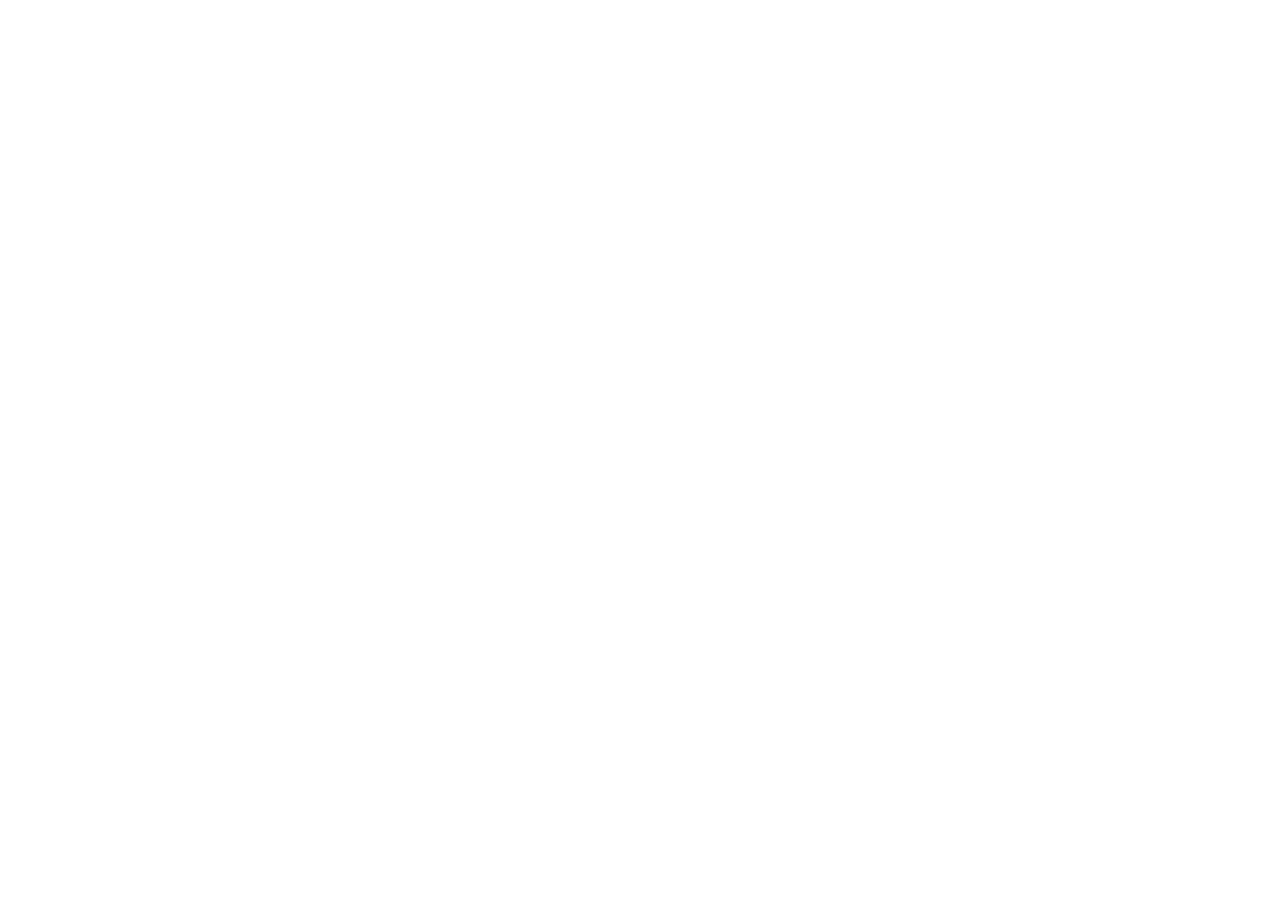
==== index.html @ 175447e3 "initial set up of files" ====
<!DOCTYPE html>
<html lang="en">
<head>
    <meta charset="UTF-8">
    <meta name="viewport" content="width=device-width, initial-scale=1.0">
    <meta http-equiv="X-UA-Compatible" content="ie=edge">
    <title>Practice Page</title>
</head>
<body>
    
</body>
</html>
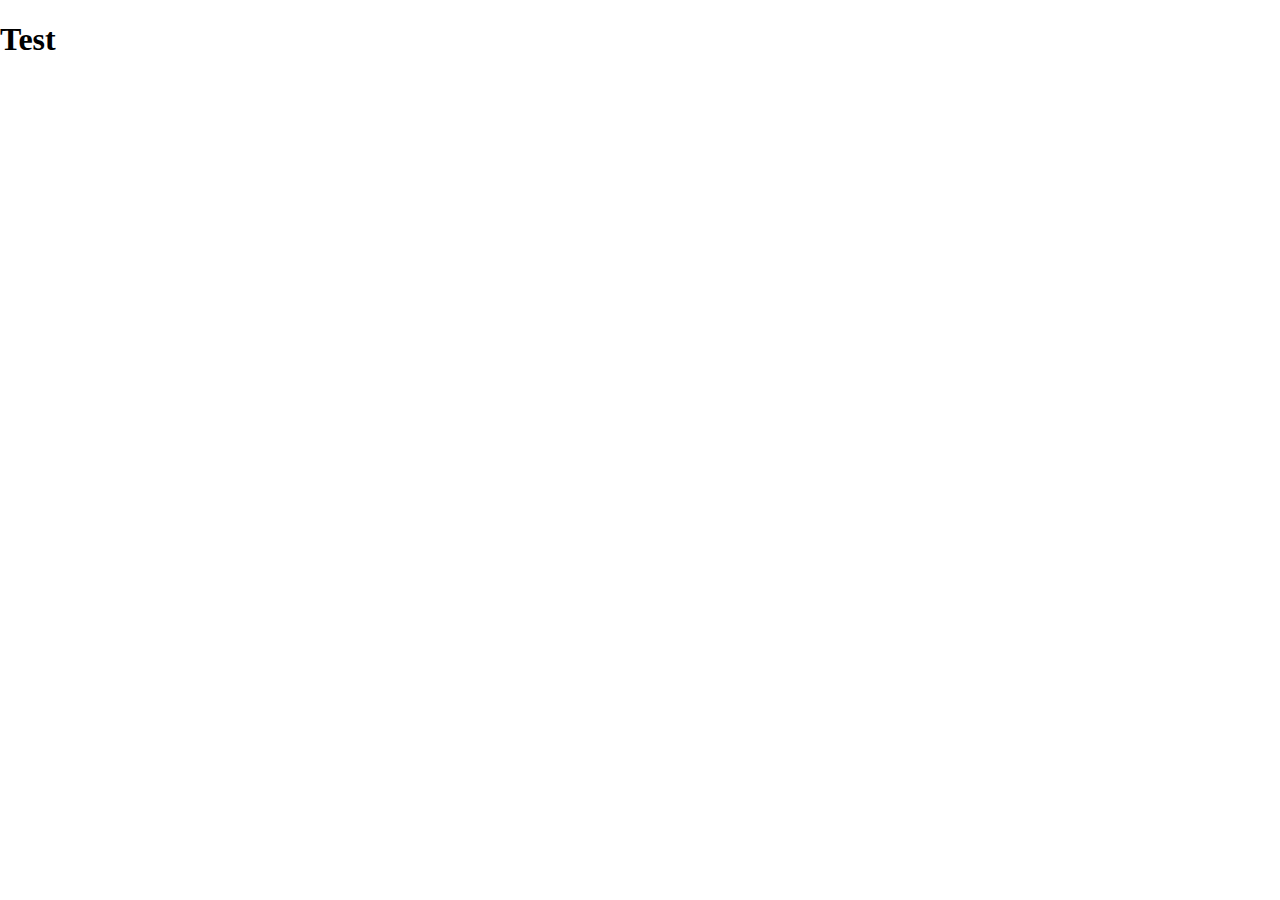
==== commit 03bc1093: "adds normalize.css to project" ====
--- a/index.html
+++ b/index.html
@@ -5,8 +5,11 @@
     <meta name="viewport" content="width=device-width, initial-scale=1.0">
     <meta http-equiv="X-UA-Compatible" content="ie=edge">
     <title>Practice Page</title>
+    <link rel="stylesheet" href="css/normalize.css">
+    <link rel="stylesheet" href="css/style.css">
 </head>
 <body>
-    
+    <h1>Test</h1>
+    <script src='js/app.js'></script>
 </body>
 </html>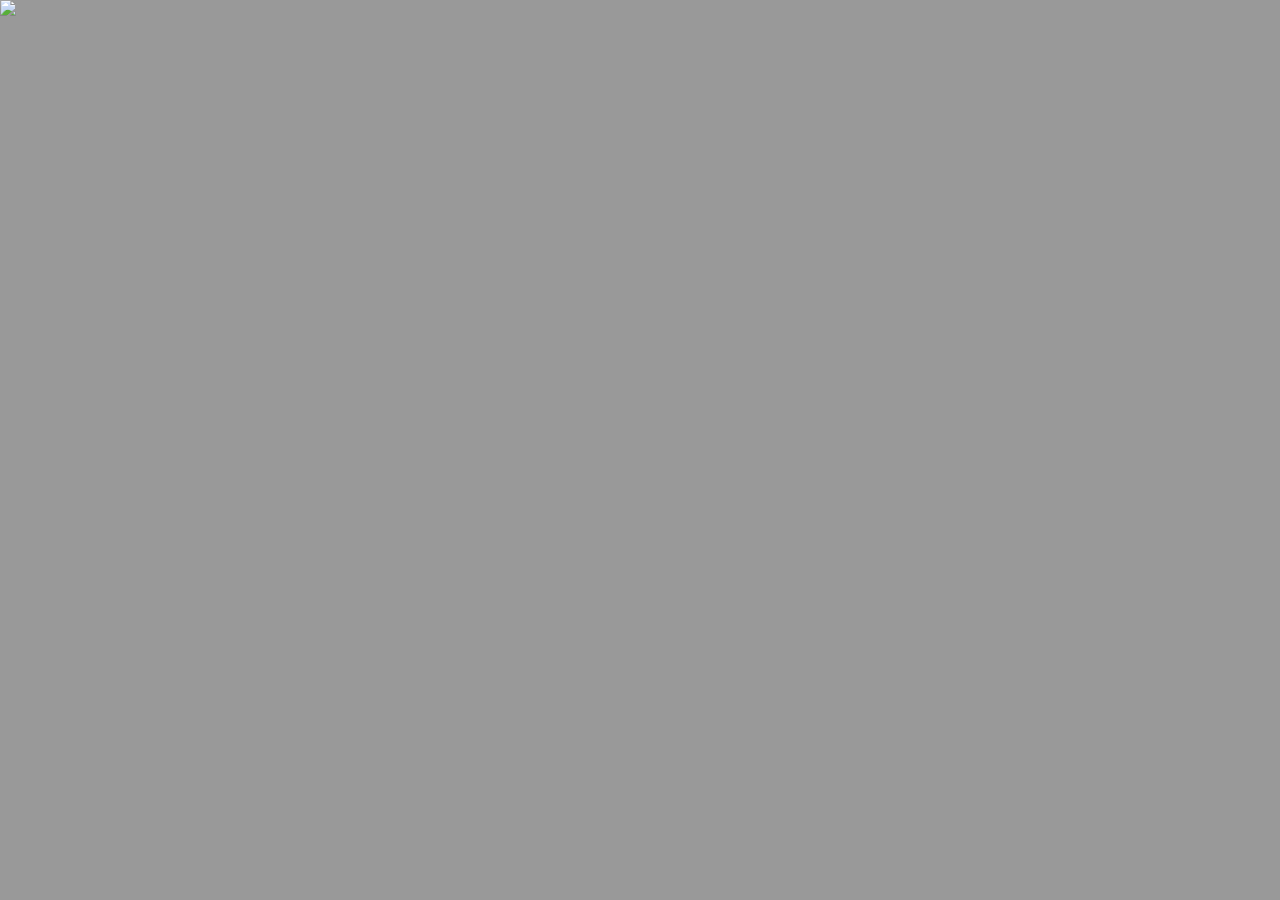
==== commit 176b85e9: "roughing in header section - trying out BEM principles" ====
--- a/index.html
+++ b/index.html
@@ -9,7 +9,12 @@
     <link rel="stylesheet" href="css/style.css">
 </head>
 <body>
-    <h1>Test</h1>
+    <header class="main-header">
+        <div class="main-header__logo">
+            <img src='https://via.placeholder.com/100' class='main-header main-header__logo-img'> 
+        </div> <!-- .main-header__logo -->
+    </header>
+
     <script src='js/app.js'></script>
 </body>
 </html>--- a/css/style.css
+++ b/css/style.css
@@ -0,0 +1,3 @@
+body {
+    background-color: #999999;
+}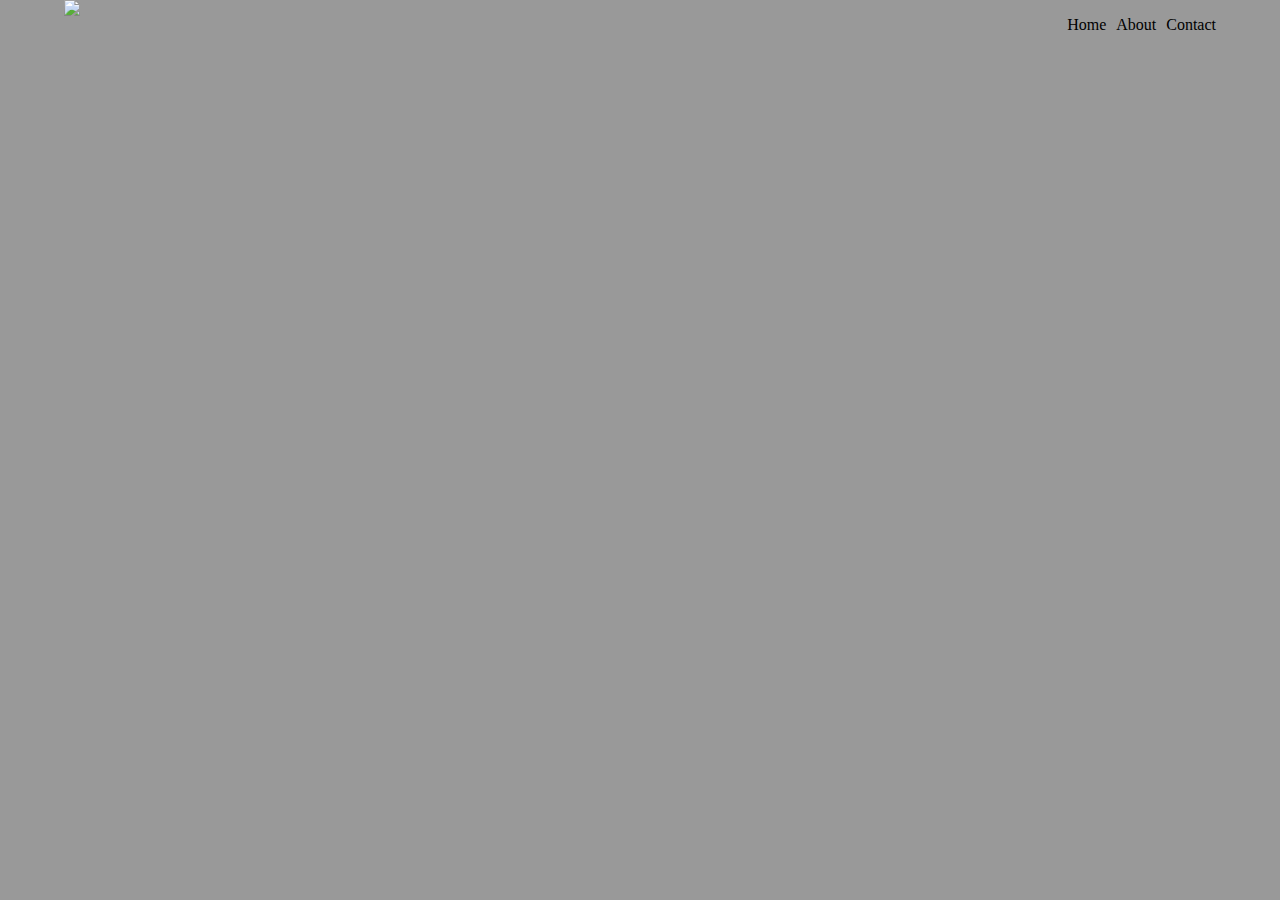
==== commit 1ba22621: "roughed in basic header" ====
--- a/index.html
+++ b/index.html
@@ -10,9 +10,18 @@
 </head>
 <body>
     <header class="main-header">
-        <div class="main-header__logo">
-            <img src='https://via.placeholder.com/100' class='main-header main-header__logo-img'> 
-        </div> <!-- .main-header__logo -->
+        <div class="main-header container">
+            <div class="main-header__logo">
+                <img src='https://via.placeholder.com/100' class='main-header main-header__logo-img'> 
+            </div> <!-- .main-header__logo -->
+            <div class='nav'>
+                <ul class='navbar'>
+                    <li class="navbar__item">Home</li>
+                    <li class="navbar__item">About</li>
+                    <li class="navbar__item navbar__item--last">Contact</li>
+                </ul> <!-- .navbar -->
+            </div> <!-- .main-header__logo -->
+        </div> <!-- .container -->
     </header>
 
     <script src='js/app.js'></script>
--- a/css/style.css
+++ b/css/style.css
@@ -1,3 +1,26 @@
 body {
     background-color: #999999;
+}
+
+.container {
+    width: 90%;
+    margin: 0 auto;
+}
+
+.main-header .container {
+    display: flex;
+    justify-content: space-between;
+}
+
+.navbar {
+    list-style: none;
+    display: flex;
+}
+
+.navbar__item {
+    margin-right: 10px;
+}
+
+.navbar__item--last {
+    margin-right: 0;
 }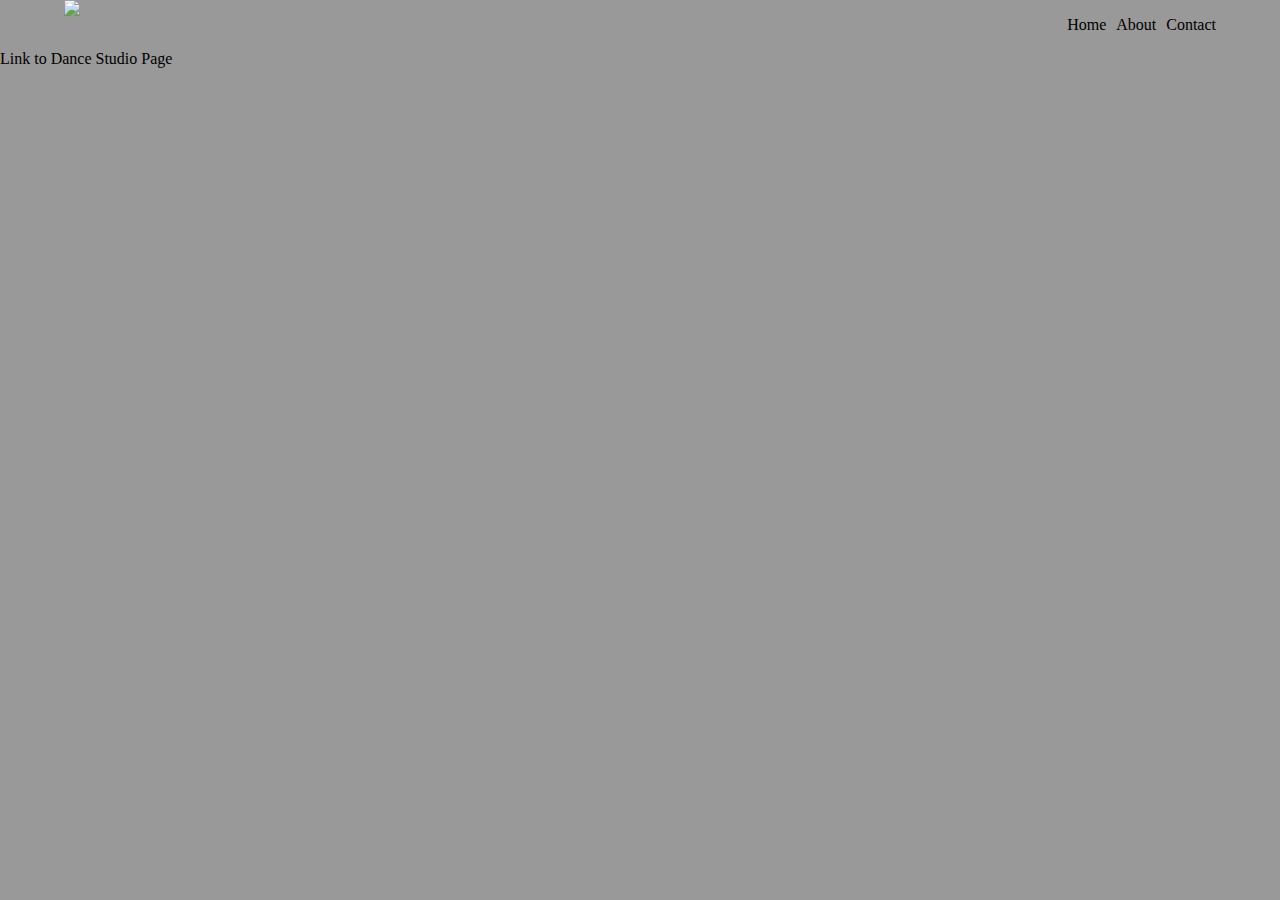
==== commit 6d3362fd: "adds a basic link to the Dance studio page" ====
--- a/index.html
+++ b/index.html
@@ -10,11 +10,11 @@
 </head>
 <body>
     <header class="main-header">
-        <div class="main-header container">
+        <div class="header-layout container">
             <div class="main-header__logo">
                 <img src='https://via.placeholder.com/100' class='main-header main-header__logo-img'> 
             </div> <!-- .main-header__logo -->
-            <div class='nav'>
+            <div class='navbar-layout'>
                 <ul class='navbar'>
                     <li class="navbar__item">Home</li>
                     <li class="navbar__item">About</li>
@@ -23,7 +23,7 @@
             </div> <!-- .main-header__logo -->
         </div> <!-- .container -->
     </header>
-
+    <a src='dance.html'>Link to Dance Studio Page</a>
     <script src='js/app.js'></script>
 </body>
-</html>+</html>
--- a/css/style.css
+++ b/css/style.css
@@ -7,9 +7,14 @@
     margin: 0 auto;
 }
 
-.main-header .container {
+.header-layout {
     display: flex;
     justify-content: space-between;
+}
+
+.main-header__logo-img {
+    width: 100%;
+    height: auto;
 }
 
 .navbar {
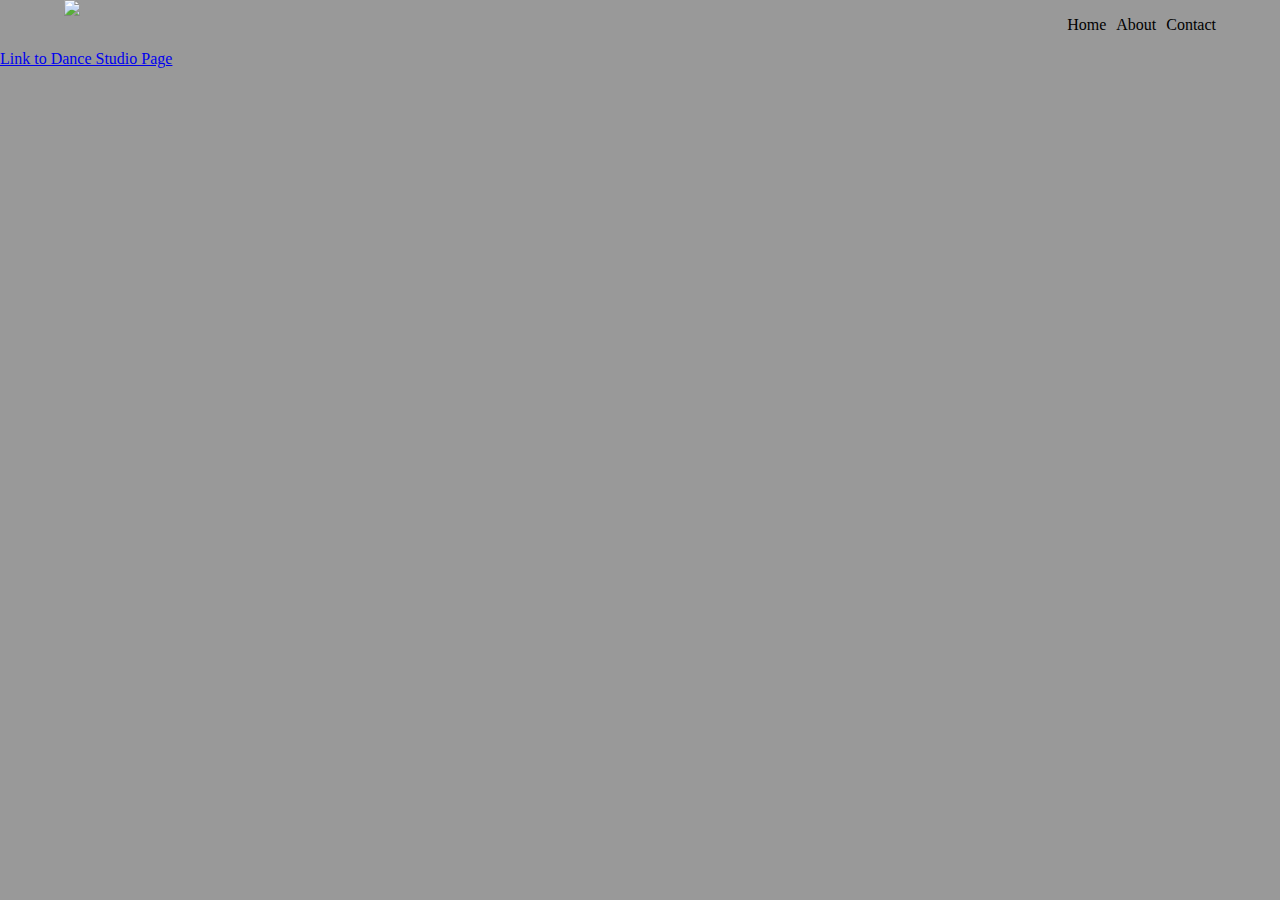
==== commit 8444768f: "fixed link href tag" ====
--- a/index.html
+++ b/index.html
@@ -23,7 +23,7 @@
             </div> <!-- .main-header__logo -->
         </div> <!-- .container -->
     </header>
-    <a src='dance.html'>Link to Dance Studio Page</a>
+    <a href='dance.html'>Link to Dance Studio Page</a>
     <script src='js/app.js'></script>
 </body>
 </html>
